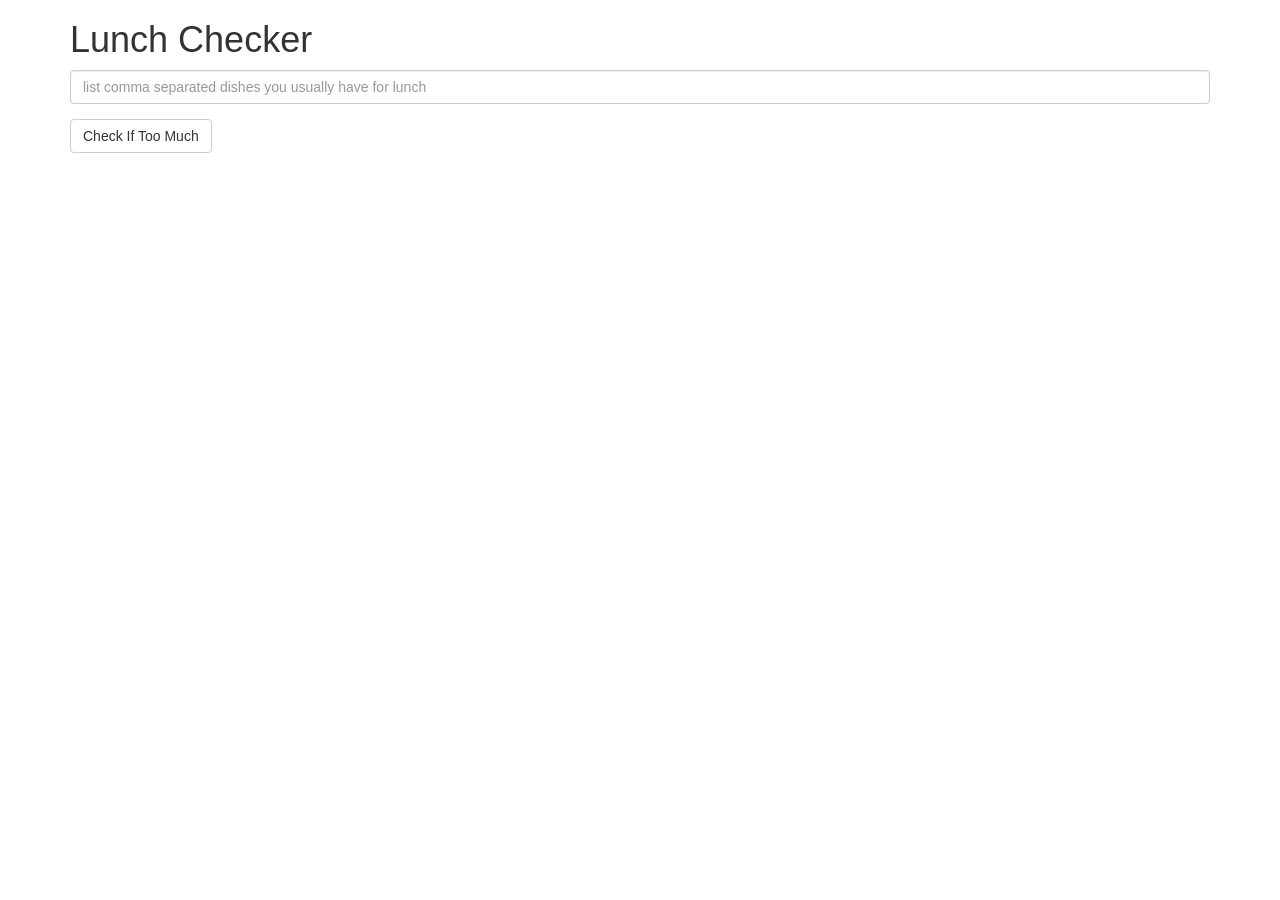
==== module1-solution/index.html @ 543c92e9 "Added logics to validate the textbox and shown respective message." ====
<!doctype html>
<html lang="en" ng-app='app'>
  <head>
    <title>Lunch Checker</title>
    <meta name="viewport" content="width=device-width, initial-scale=1">
    <link rel="stylesheet" href="styles/bootstrap.min.css">
    <script src="angular-1.6.2-min.js"></script>
    <script src="app.js"></script>
    <style>
      .message { font-size: 1.3em; font-weight: bold; }
      .green { color: green; border: 2px solid green; border-radius: 5px; }
      .red { color: red; border: 2px solid red; border-radius: 5px; }
    </style>
  </head>
<body>
   <div class="container" ng-controller='module'>
     <h1>Lunch Checker</h1>

         <div class="form-group">
             <input id="lunch-menu" type="text"
             placeholder="list comma separated dishes you usually have for lunch"
             class="form-control" ng-model='menuContent'>
         </div>
         <div class="form-group">
             <button class="btn btn-default" ng-click=validate();>Check If Too Much</button>
         </div>
         <div class="form-group message" ng-class='colorClass'>
           {{message}}
         </div>
   </div>

</body>
</html>
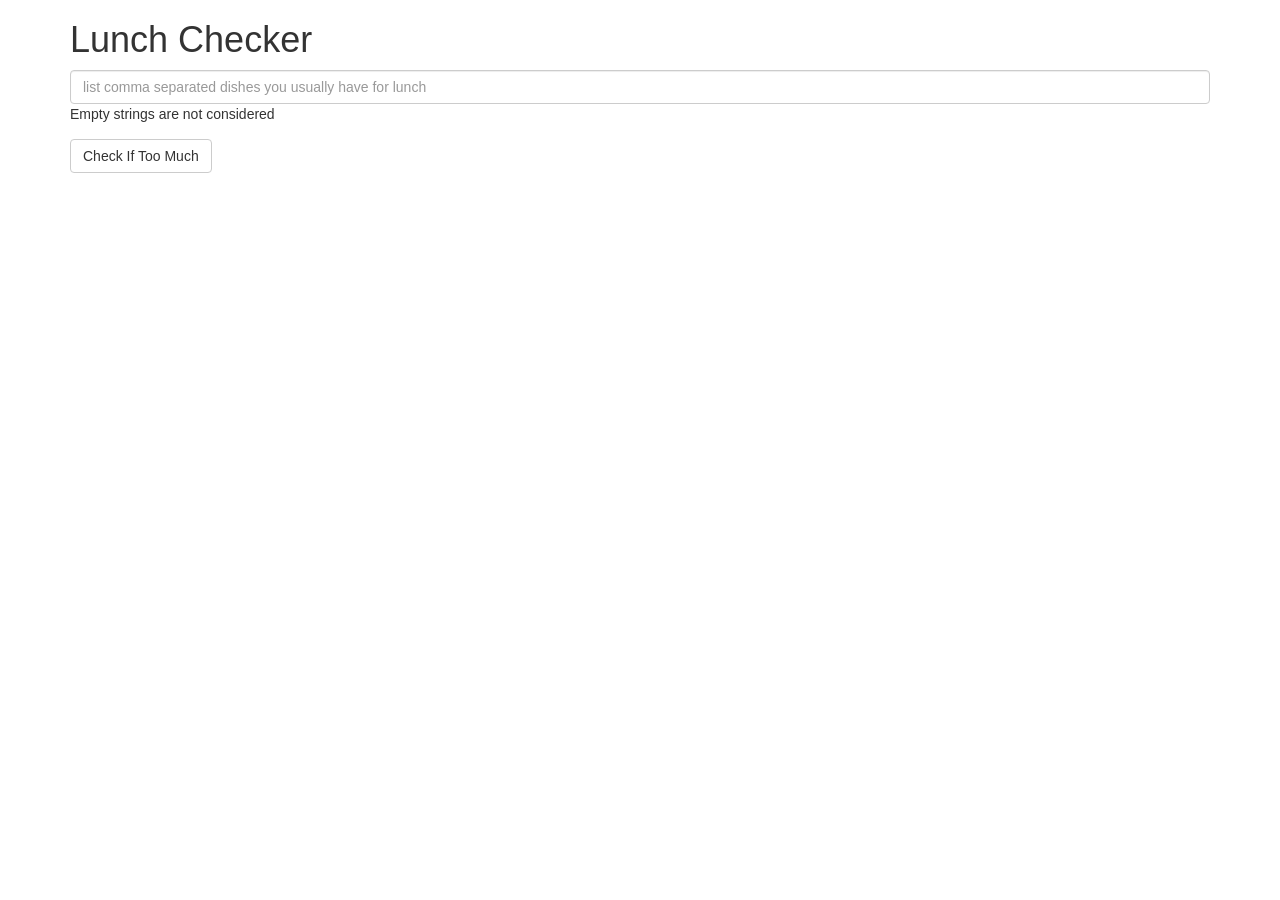
==== commit 48f558fa: "Added comment" ====
--- a/module1-solution/index.html
+++ b/module1-solution/index.html
@@ -20,6 +20,7 @@
              <input id="lunch-menu" type="text"
              placeholder="list comma separated dishes you usually have for lunch"
              class="form-control" ng-model='menuContent'>
+             Empty strings are not considered
          </div>
          <div class="form-group">
              <button class="btn btn-default" ng-click=validate();>Check If Too Much</button>
